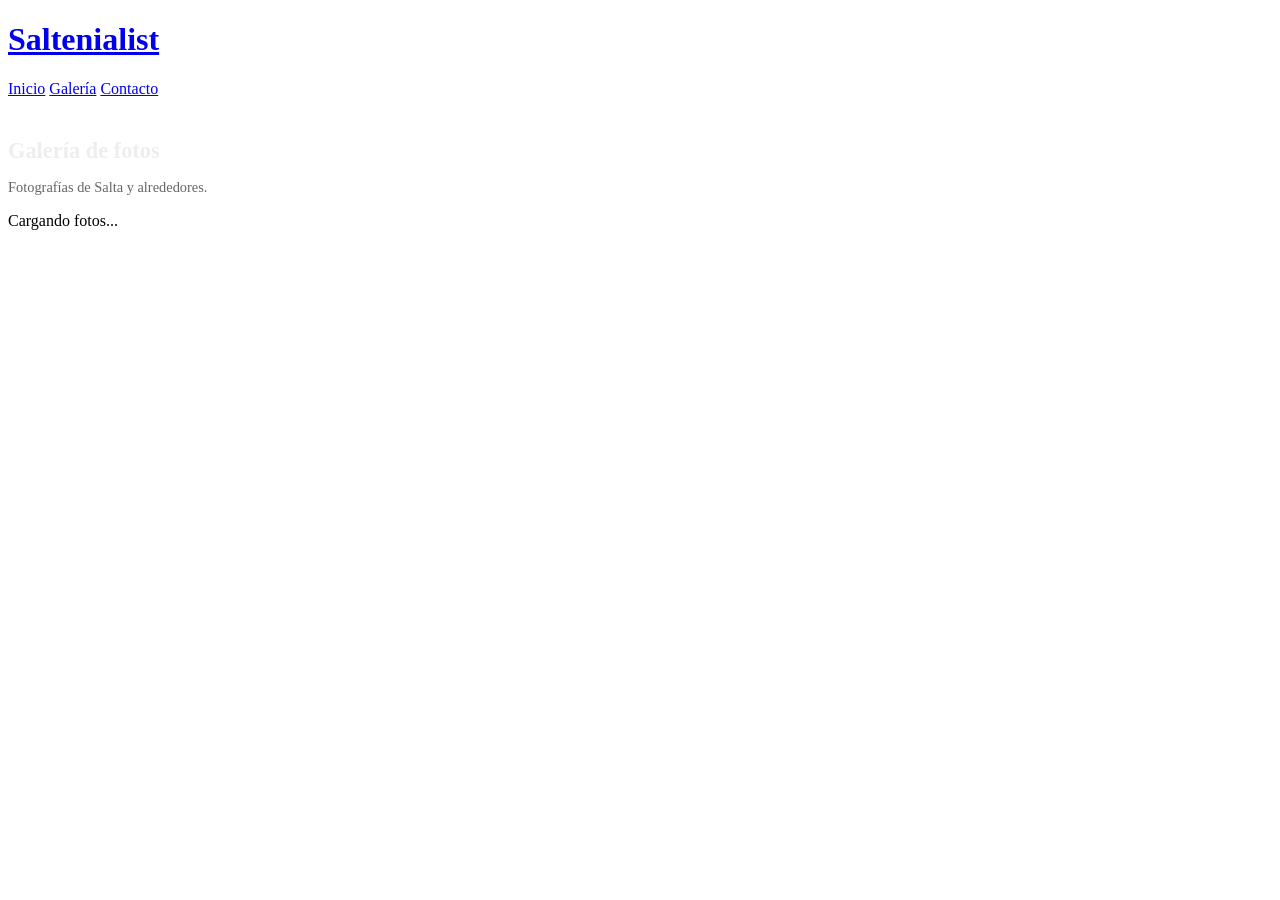
==== galeria.html @ c2e0f969 "Change title and header to 'Saltenialist' Updated the title and header text to reflect the new brand" ====
<!DOCTYPE html>
<html lang="es">
<head>
    <meta charset="UTF-8">
    <meta name="viewport" content="width=device-width, initial-scale=1.0">
    <title>Galería — Saltenialist</title>
    <link rel="stylesheet" href="estilo.css">
</head>
<body>

    <header>
        <h1><a href="index.html" class="site-title">Saltenialist</a></h1>
       
        <nav>
            <a href="index.html">Inicio</a>
            <a href="galeria.html">Galería</a>
            <a href="https://wa.me/543875555555" target="_blank" rel="noopener">Contacto</a>
        </nav>
    </header>

    <main>
        <h1 style="color: #eee; font-size: 1.4rem; margin-top: 40px;">Galería de fotos</h1>
        <p style="color: #666; font-size: 0.9rem;">Fotografías de Salta y alrededores.</p>

        <!-- El script va a llenar esto -->
        <div id="galeria-contenedor">
            <p id="galeria-estado">Cargando fotos...</p>
        </div>
    </main>

    <script src="galeria.js"></script>
</body>
</html>
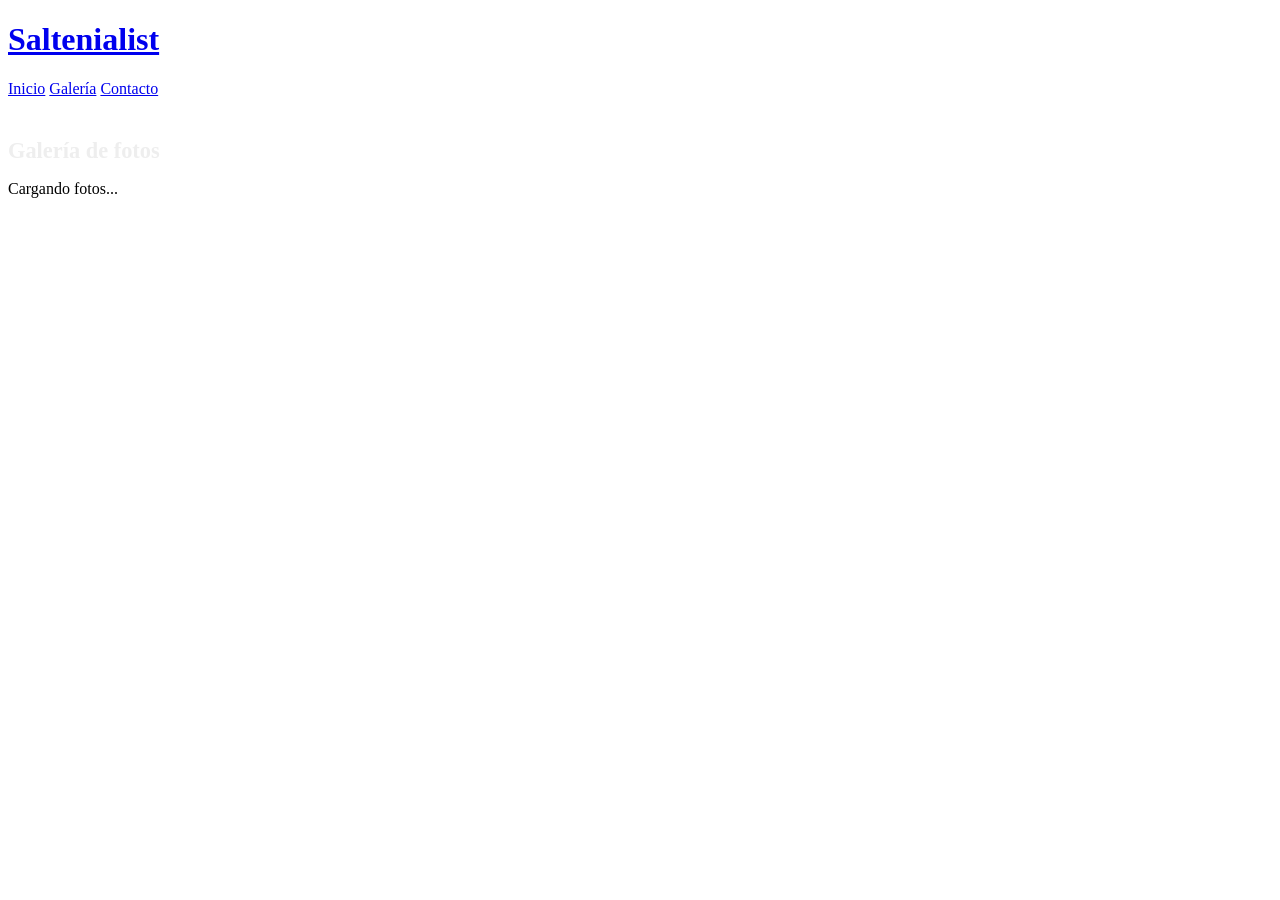
==== commit 967d5bcd: "Update galeria.html" ====
--- a/galeria.html
+++ b/galeria.html
@@ -14,14 +14,13 @@
         <nav>
             <a href="index.html">Inicio</a>
             <a href="galeria.html">Galería</a>
-            <a href="https://wa.me/543875555555" target="_blank" rel="noopener">Contacto</a>
+            <a href="https://wa.me/543874151722" target="_blank" rel="noopener">Contacto</a>
         </nav>
     </header>
 
     <main>
         <h1 style="color: #eee; font-size: 1.4rem; margin-top: 40px;">Galería de fotos</h1>
-        <p style="color: #666; font-size: 0.9rem;">Fotografías de Salta y alrededores.</p>
-
+       
         <!-- El script va a llenar esto -->
         <div id="galeria-contenedor">
             <p id="galeria-estado">Cargando fotos...</p>
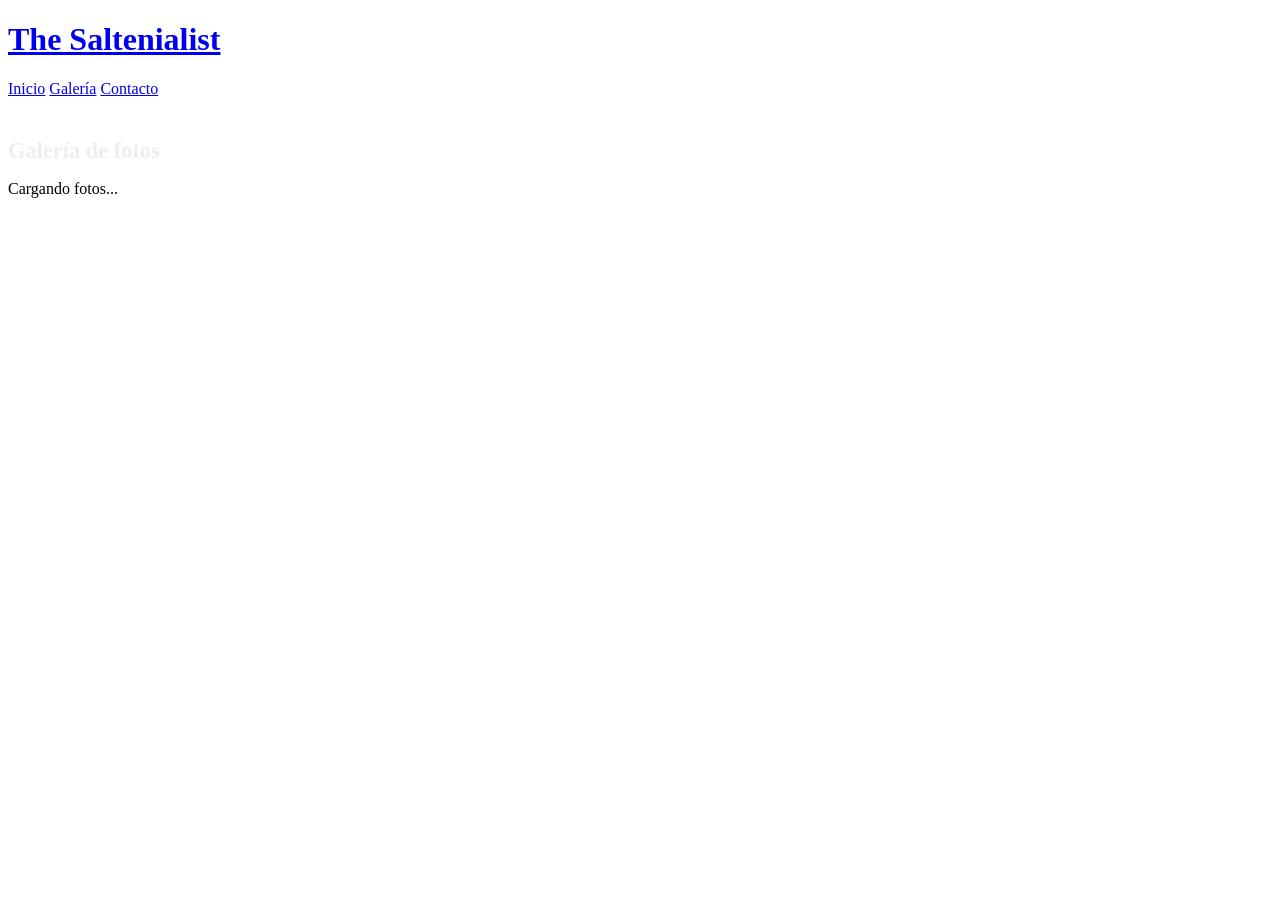
==== commit 1598eafc: "Update galeria.html" ====
--- a/galeria.html
+++ b/galeria.html
@@ -3,13 +3,13 @@
 <head>
     <meta charset="UTF-8">
     <meta name="viewport" content="width=device-width, initial-scale=1.0">
-    <title>Galería — Saltenialist</title>
+    <title>Galería — The Saltenialist</title>
     <link rel="stylesheet" href="estilo.css">
 </head>
 <body>
 
     <header>
-        <h1><a href="index.html" class="site-title">Saltenialist</a></h1>
+        <h1><a href="index.html" class="site-title">The Saltenialist</a></h1>
        
         <nav>
             <a href="index.html">Inicio</a>
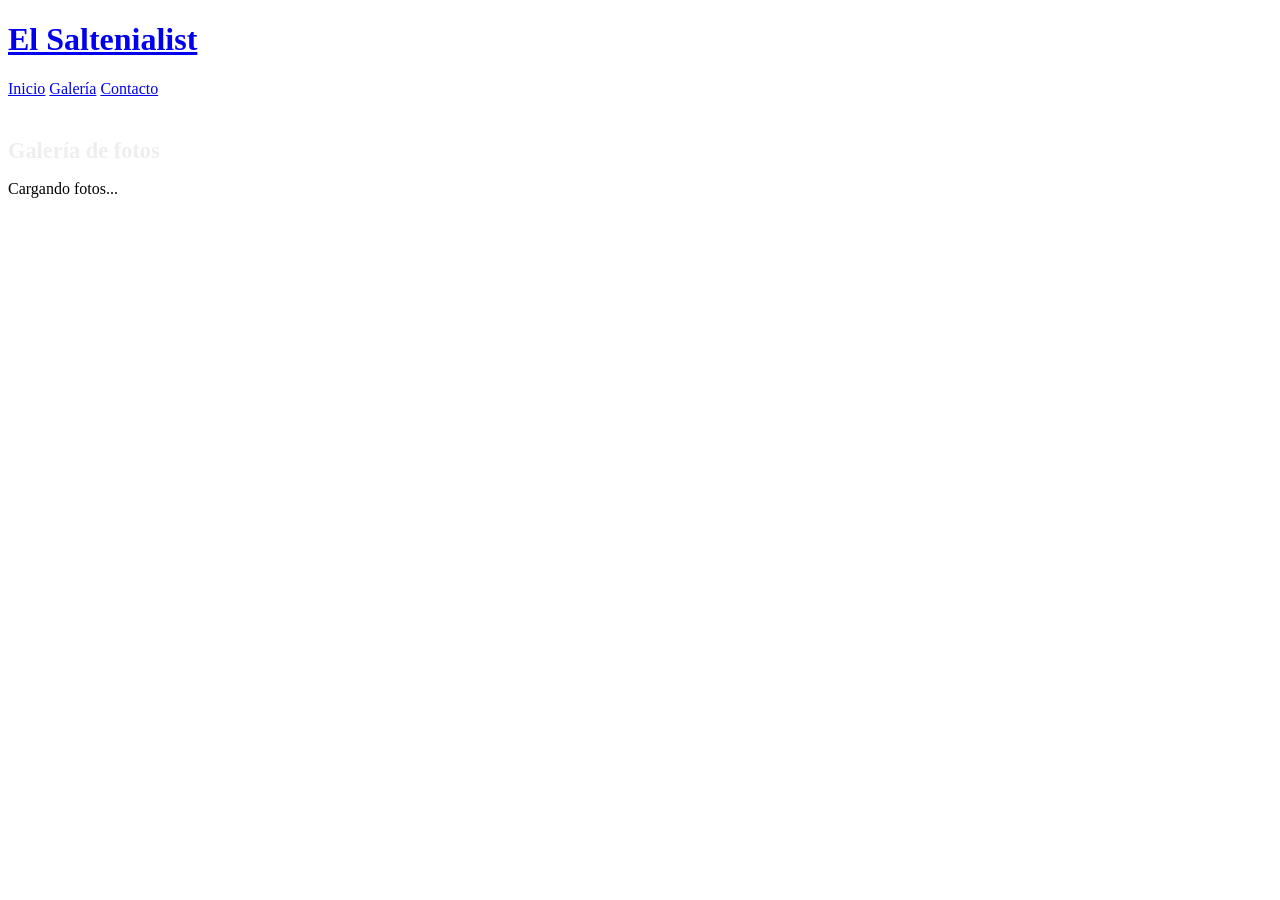
==== commit b43b300a: "Update galeria.html" ====
--- a/galeria.html
+++ b/galeria.html
@@ -3,13 +3,13 @@
 <head>
     <meta charset="UTF-8">
     <meta name="viewport" content="width=device-width, initial-scale=1.0">
-    <title>Galería — The Saltenialist</title>
+    <title>Galería — El Saltenialist</title>
     <link rel="stylesheet" href="estilo.css">
 </head>
 <body>
 
     <header>
-        <h1><a href="index.html" class="site-title">The Saltenialist</a></h1>
+        <h1><a href="index.html" class="site-title">El Saltenialist</a></h1>
        
         <nav>
             <a href="index.html">Inicio</a>
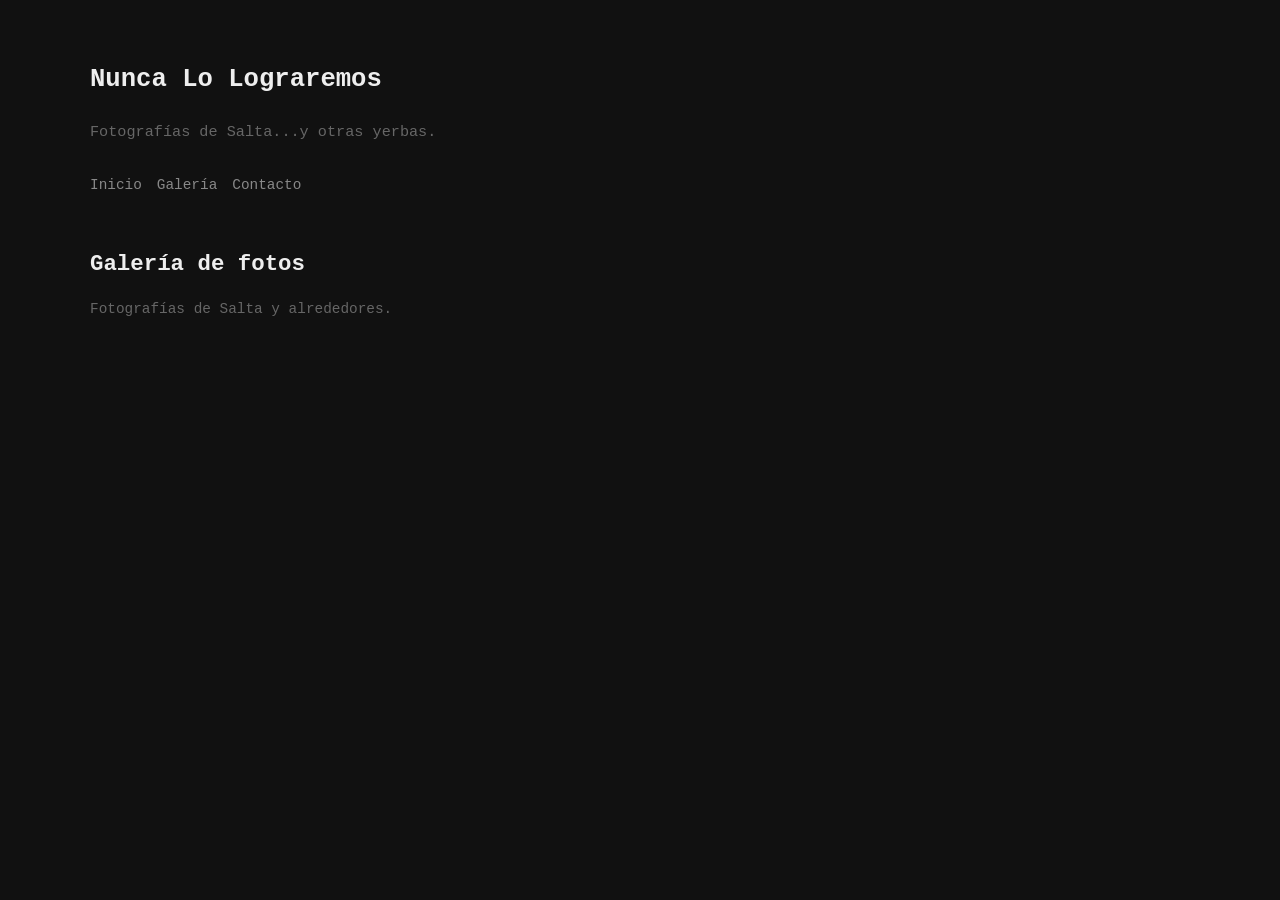
==== commit 6412cdf2: "Add files via upload" ====
--- a/galeria.html
+++ b/galeria.html
@@ -3,25 +3,26 @@
 <head>
     <meta charset="UTF-8">
     <meta name="viewport" content="width=device-width, initial-scale=1.0">
-    <title>Galería — El Saltenialist</title>
+    <title>Galería — Nunca Lo Lograremos</title>
     <link rel="stylesheet" href="estilo.css">
 </head>
-<body>
+<body class="galeria-page">
 
     <header>
-        <h1><a href="index.html" class="site-title">El Saltenialist</a></h1>
-       
+        <h1><a href="index.html" class="site-title">Nunca Lo Lograremos</a></h1>
+        <p class="subtitle">Fotografías de Salta...y otras yerbas.</p>
+
         <nav>
             <a href="index.html">Inicio</a>
             <a href="galeria.html">Galería</a>
-            <a href="https://wa.me/543874151722" target="_blank" rel="noopener">Contacto</a>
+            <a href="https://wa.me/543875555555" target="_blank" rel="noopener">Contacto</a>
         </nav>
     </header>
 
     <main>
         <h1 style="color: #eee; font-size: 1.4rem; margin-top: 40px;">Galería de fotos</h1>
-       
-        <!-- El script va a llenar esto -->
+        <p style="color: #666; font-size: 0.9rem;">Fotografías de Salta y alrededores.</p>
+
         <div id="galeria-contenedor">
             <p id="galeria-estado">Cargando fotos...</p>
         </div>
@@ -29,4 +30,4 @@
 
     <script src="galeria.js"></script>
 </body>
-</html>
+</html>
--- a/estilo.css
+++ b/estilo.css
@@ -0,0 +1,263 @@
+/* ESTILO PARA: NUNCA LO LOGRAREMOS
+   Estética: Minimalismo Oscuro / Tipo de cambio
+*/
+
+/* 1. Configuración General y Colores */
+body {
+    background-color: #111;
+    color: #999;
+    font-family: 'Courier New', Courier, monospace;
+    line-height: 1.6;
+    max-width: 650px;
+    margin: 60px auto;
+    padding: 0 20px;
+    word-wrap: break-word;
+}
+
+/* Ancho más grande para la galería */
+body.galeria-page {
+    max-width: 1100px;
+}
+
+/* 2. Títulos y Subtítulo */
+header {
+    margin-bottom: 50px;
+}
+
+.site-title {
+    color: #eee;
+    text-decoration: none;
+    font-size: 1.6rem;
+    font-weight: bold;
+    display: block;
+    margin-bottom: 8px;
+}
+
+.subtitle {
+    color: #666;
+    font-size: 0.95rem;
+    margin: 0 0 30px 0;
+    line-height: 1.4;
+}
+
+/* 3. La Foto de Portada (Autorretrato) */
+.link-portada {
+    display: block;
+    text-decoration: none;
+}
+
+.img-portada {
+    max-width: 100%;
+    height: auto;
+    display: block;
+    margin: 30px 0;
+    filter: grayscale(100%);
+    opacity: 0.8;
+    transition: all 0.4s ease;
+    border: 1px solid #222;
+}
+
+.link-portada:hover .img-portada {
+    filter: none;
+    opacity: 1;
+    border-color: #444;
+}
+
+/* 4. Navegación */
+nav {
+    display: flex;
+    gap: 15px;
+    font-size: 0.9rem;
+    margin-top: 20px;
+}
+
+nav a {
+    color: #888;
+    text-decoration: none;
+}
+
+nav a:hover {
+    color: #eee;
+    text-decoration: underline;
+}
+
+/* 5. Lista de Entradas (Estilo Bear Blog) */
+.post-list {
+    list-style: none;
+    padding: 0;
+    margin-top: 50px;
+}
+
+.post-list li {
+    display: flex;
+    margin-bottom: 15px;
+    align-items: flex-start;
+}
+
+.post-date {
+    min-width: 120px;
+    color: #444;
+    font-size: 0.9rem;
+}
+
+.post-list a {
+    color: #bbb;
+    text-decoration: underline;
+    text-decoration-color: #333;
+    text-underline-offset: 4px;
+}
+
+.post-list a:hover {
+    color: #fff;
+    text-decoration-color: #888;
+}
+
+/* 6. Estilo para los artículos internos */
+article h1 {
+    color: #eee;
+    font-size: 1.4rem;
+    margin-top: 0;
+}
+
+article p {
+    margin-bottom: 20px;
+}
+
+/* ============================================
+   7. GALERÍA DE FOTOS
+   ============================================ */
+
+.galeria-grid {
+    display: grid;
+    grid-template-columns: repeat(auto-fill, minmax(280px, 1fr));
+    gap: 20px;
+    margin-top: 30px;
+}
+
+.tarjeta-foto {
+    background: #1a1a1a;
+    border: 1px solid #222;
+    overflow: hidden;
+    transition: border-color 0.3s ease;
+    cursor: pointer;
+}
+
+.tarjeta-foto:hover {
+    border-color: #444;
+}
+
+.tarjeta-foto img {
+    width: 100%;
+    height: 200px;
+    object-fit: cover;
+    display: block;
+    filter: grayscale(100%);
+    opacity: 0.85;
+    transition: all 0.4s ease;
+}
+
+.tarjeta-foto:hover img {
+    filter: none;
+    opacity: 1;
+}
+
+.tarjeta-info {
+    padding: 12px 15px;
+}
+
+.tarjeta-info .fecha {
+    color: #555;
+    font-size: 0.8rem;
+    display: block;
+    margin-bottom: 4px;
+}
+
+.tarjeta-info .descripcion {
+    color: #bbb;
+    font-size: 0.9rem;
+    margin: 0;
+    line-height: 1.4;
+}
+
+/* Estado de carga / error */
+#galeria-estado {
+    color: #666;
+    font-style: italic;
+    padding: 40px 0;
+    text-align: center;
+}
+
+/* ============================================
+   8. LIGHTBOX — Vista completa de fotos
+   ============================================ */
+
+#lightbox {
+    display: none;
+    position: fixed;
+    top: 0;
+    left: 0;
+    width: 100%;
+    height: 100%;
+    background: rgba(0, 0, 0, 0.92);
+    z-index: 1000;
+    justify-content: center;
+    align-items: center;
+    flex-direction: column;
+    padding: 20px;
+    cursor: zoom-out;
+}
+
+#lightbox.activo {
+    display: flex;
+}
+
+#lightbox img {
+    max-width: 90vw;
+    max-height: 80vh;
+    object-fit: contain;
+    border: 1px solid #333;
+    cursor: default;
+}
+
+#lightbox-caption {
+    color: #888;
+    font-size: 0.9rem;
+    margin-top: 15px;
+    text-align: center;
+}
+
+.lightbox-cerrar {
+    position: absolute;
+    top: 20px;
+    right: 30px;
+    color: #666;
+    font-size: 2.5rem;
+    cursor: pointer;
+    transition: color 0.3s ease;
+    line-height: 1;
+}
+
+.lightbox-cerrar:hover {
+    color: #eee;
+}
+
+/* 9. Responsivo */
+@media (max-width: 500px) {
+    body {
+        margin: 30px auto;
+    }
+
+    .post-list li {
+        flex-direction: column;
+        margin-bottom: 25px;
+    }
+
+    .post-date {
+        margin-bottom: 5px;
+        font-size: 0.8rem;
+    }
+
+    .galeria-grid {
+        grid-template-columns: 1fr;
+    }
+}
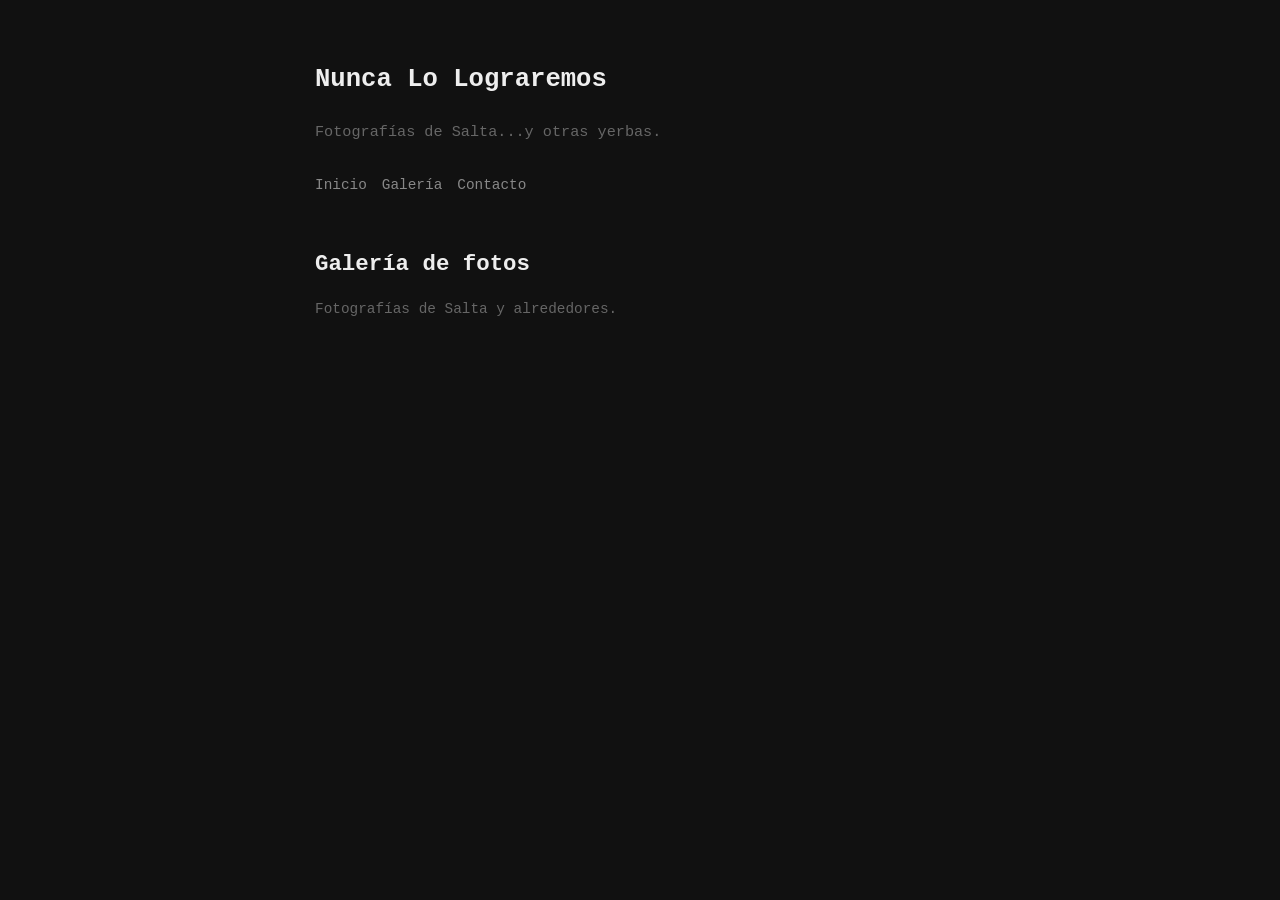
==== commit 285e2dd9: "Add files via upload" ====
--- a/galeria.html
+++ b/galeria.html
@@ -6,7 +6,7 @@
     <title>Galería — Nunca Lo Lograremos</title>
     <link rel="stylesheet" href="estilo.css">
 </head>
-<body class="galeria-page">
+<body>
 
     <header>
         <h1><a href="index.html" class="site-title">Nunca Lo Lograremos</a></h1>
@@ -23,6 +23,7 @@
         <h1 style="color: #eee; font-size: 1.4rem; margin-top: 40px;">Galería de fotos</h1>
         <p style="color: #666; font-size: 0.9rem;">Fotografías de Salta y alrededores.</p>
 
+        <!-- El script va a llenar esto -->
         <div id="galeria-contenedor">
             <p id="galeria-estado">Cargando fotos...</p>
         </div>
--- a/estilo.css
+++ b/estilo.css
@@ -1,263 +1,219 @@
-/* ESTILO PARA: NUNCA LO LOGRAREMOS
-   Estética: Minimalismo Oscuro / Tipo de cambio
-*/
-
-/* 1. Configuración General y Colores */
-body {
-    background-color: #111;
-    color: #999;
-    font-family: 'Courier New', Courier, monospace;
-    line-height: 1.6;
-    max-width: 650px;
-    margin: 60px auto;
-    padding: 0 20px;
-    word-wrap: break-word;
-}
-
-/* Ancho más grande para la galería */
-body.galeria-page {
-    max-width: 1100px;
-}
-
-/* 2. Títulos y Subtítulo */
-header {
-    margin-bottom: 50px;
-}
-
-.site-title {
-    color: #eee;
-    text-decoration: none;
-    font-size: 1.6rem;
-    font-weight: bold;
-    display: block;
-    margin-bottom: 8px;
-}
-
-.subtitle {
-    color: #666;
-    font-size: 0.95rem;
-    margin: 0 0 30px 0;
-    line-height: 1.4;
-}
-
-/* 3. La Foto de Portada (Autorretrato) */
-.link-portada {
-    display: block;
-    text-decoration: none;
-}
-
-.img-portada {
-    max-width: 100%;
-    height: auto;
-    display: block;
-    margin: 30px 0;
-    filter: grayscale(100%);
-    opacity: 0.8;
-    transition: all 0.4s ease;
-    border: 1px solid #222;
-}
-
-.link-portada:hover .img-portada {
-    filter: none;
-    opacity: 1;
-    border-color: #444;
-}
-
-/* 4. Navegación */
-nav {
-    display: flex;
-    gap: 15px;
-    font-size: 0.9rem;
-    margin-top: 20px;
-}
-
-nav a {
-    color: #888;
-    text-decoration: none;
-}
-
-nav a:hover {
-    color: #eee;
-    text-decoration: underline;
-}
-
-/* 5. Lista de Entradas (Estilo Bear Blog) */
-.post-list {
-    list-style: none;
-    padding: 0;
-    margin-top: 50px;
-}
-
-.post-list li {
-    display: flex;
-    margin-bottom: 15px;
-    align-items: flex-start;
-}
-
-.post-date {
-    min-width: 120px;
-    color: #444;
-    font-size: 0.9rem;
-}
-
-.post-list a {
-    color: #bbb;
-    text-decoration: underline;
-    text-decoration-color: #333;
-    text-underline-offset: 4px;
-}
-
-.post-list a:hover {
-    color: #fff;
-    text-decoration-color: #888;
-}
-
-/* 6. Estilo para los artículos internos */
-article h1 {
-    color: #eee;
-    font-size: 1.4rem;
-    margin-top: 0;
-}
-
-article p {
-    margin-bottom: 20px;
-}
-
-/* ============================================
-   7. GALERÍA DE FOTOS
-   ============================================ */
-
-.galeria-grid {
-    display: grid;
-    grid-template-columns: repeat(auto-fill, minmax(280px, 1fr));
-    gap: 20px;
-    margin-top: 30px;
-}
-
-.tarjeta-foto {
-    background: #1a1a1a;
-    border: 1px solid #222;
-    overflow: hidden;
-    transition: border-color 0.3s ease;
-    cursor: pointer;
-}
-
-.tarjeta-foto:hover {
-    border-color: #444;
-}
-
-.tarjeta-foto img {
-    width: 100%;
-    height: 200px;
-    object-fit: cover;
-    display: block;
-    filter: grayscale(100%);
-    opacity: 0.85;
-    transition: all 0.4s ease;
-}
-
-.tarjeta-foto:hover img {
-    filter: none;
-    opacity: 1;
-}
-
-.tarjeta-info {
-    padding: 12px 15px;
-}
-
-.tarjeta-info .fecha {
-    color: #555;
-    font-size: 0.8rem;
-    display: block;
-    margin-bottom: 4px;
-}
-
-.tarjeta-info .descripcion {
-    color: #bbb;
-    font-size: 0.9rem;
-    margin: 0;
-    line-height: 1.4;
-}
-
-/* Estado de carga / error */
-#galeria-estado {
-    color: #666;
-    font-style: italic;
-    padding: 40px 0;
-    text-align: center;
-}
-
-/* ============================================
-   8. LIGHTBOX — Vista completa de fotos
-   ============================================ */
-
-#lightbox {
-    display: none;
-    position: fixed;
-    top: 0;
-    left: 0;
-    width: 100%;
-    height: 100%;
-    background: rgba(0, 0, 0, 0.92);
-    z-index: 1000;
-    justify-content: center;
-    align-items: center;
-    flex-direction: column;
-    padding: 20px;
-    cursor: zoom-out;
-}
-
-#lightbox.activo {
-    display: flex;
-}
-
-#lightbox img {
-    max-width: 90vw;
-    max-height: 80vh;
-    object-fit: contain;
-    border: 1px solid #333;
-    cursor: default;
-}
-
-#lightbox-caption {
-    color: #888;
-    font-size: 0.9rem;
-    margin-top: 15px;
-    text-align: center;
-}
-
-.lightbox-cerrar {
-    position: absolute;
-    top: 20px;
-    right: 30px;
-    color: #666;
-    font-size: 2.5rem;
-    cursor: pointer;
-    transition: color 0.3s ease;
-    line-height: 1;
-}
-
-.lightbox-cerrar:hover {
-    color: #eee;
-}
-
-/* 9. Responsivo */
-@media (max-width: 500px) {
-    body {
-        margin: 30px auto;
-    }
-
-    .post-list li {
-        flex-direction: column;
-        margin-bottom: 25px;
-    }
-
-    .post-date {
-        margin-bottom: 5px;
-        font-size: 0.8rem;
-    }
-
-    .galeria-grid {
-        grid-template-columns: 1fr;
-    }
-}
+/* ESTILO PARA: NUNCA LO LOGRAREMOS
+   Estética: Minimalismo Oscuro / Tipo de cambio
+*/
+
+/* 1. Configuración General y Colores */
+body {
+    background-color: #111;
+    color: #999;
+    font-family: 'Courier New', Courier, monospace;
+    line-height: 1.6;
+    max-width: 650px;
+    margin: 60px auto;
+    padding: 0 20px;
+    word-wrap: break-word;
+}
+
+/* 2. Títulos y Subtítulo */
+header {
+    margin-bottom: 50px;
+}
+
+.site-title {
+    color: #eee;
+    text-decoration: none;
+    font-size: 1.6rem;
+    font-weight: bold;
+    display: block;
+    margin-bottom: 8px;
+}
+
+.subtitle {
+    color: #666;
+    font-size: 0.95rem;
+    margin: 0 0 30px 0;
+    line-height: 1.4;
+}
+
+/* 3. La Foto de Portada (Autorretrato) */
+.link-portada {
+    display: block;
+    text-decoration: none;
+}
+
+.img-portada {
+    max-width: 100%;
+    height: auto;
+    display: block;
+    margin: 30px 0;
+    filter: grayscale(100%);
+    opacity: 0.8;
+    transition: all 0.4s ease;
+    border: 1px solid #222;
+}
+
+.link-portada:hover .img-portada {
+    filter: none;
+    opacity: 1;
+    border-color: #444;
+}
+
+/* 4. Navegación */
+nav {
+    display: flex;
+    gap: 15px;
+    font-size: 0.9rem;
+    margin-top: 20px;
+}
+
+nav a {
+    color: #888;
+    text-decoration: none;
+}
+
+nav a:hover {
+    color: #eee;
+    text-decoration: underline;
+}
+
+/* 5. Lista de Entradas */
+.post-list {
+    list-style: none;
+    padding: 0;
+    margin-top: 50px;
+}
+
+.post-list li {
+    display: flex;
+    margin-bottom: 15px;
+    align-items: flex-start;
+}
+
+.post-date {
+    min-width: 120px;
+    color: #444;
+    font-size: 0.9rem;
+}
+
+.post-list a {
+    color: #bbb;
+    text-decoration: underline;
+    text-decoration-color: #333;
+    text-underline-offset: 4px;
+}
+
+.post-list a:hover {
+    color: #fff;
+    text-decoration-color: #888;
+}
+
+/* 6. Estilo para los artículos internos */
+article h1 {
+    color: #eee;
+    font-size: 1.4rem;
+    margin-top: 0;
+}
+
+article p {
+    margin-bottom: 20px;
+}
+
+/* ============================================
+   7. GALERÍA DE FOTOS
+   ============================================ */
+
+.galeria-header {
+    margin-bottom: 40px;
+}
+
+.galeria-header h1 {
+    color: #eee;
+    font-size: 1.4rem;
+    margin: 0 0 10px 0;
+}
+
+.galeria-header p {
+    color: #666;
+    font-size: 0.9rem;
+    margin: 0;
+}
+
+.galeria-grid {
+    display: grid;
+    grid-template-columns: repeat(auto-fill, minmax(280px, 1fr));
+    gap: 20px;
+    margin-top: 30px;
+}
+
+.tarjeta-foto {
+    background: #1a1a1a;
+    border: 1px solid #222;
+    overflow: hidden;
+    transition: border-color 0.3s ease;
+}
+
+.tarjeta-foto:hover {
+    border-color: #444;
+}
+
+.tarjeta-foto img {
+    width: 100%;
+    height: 200px;
+    object-fit: cover;
+    display: block;
+    filter: grayscale(100%);
+    opacity: 0.85;
+    transition: all 0.4s ease;
+}
+
+.tarjeta-foto:hover img {
+    filter: none;
+    opacity: 1;
+}
+
+.tarjeta-info {
+    padding: 12px 15px;
+}
+
+.tarjeta-info .fecha {
+    color: #555;
+    font-size: 0.8rem;
+    display: block;
+    margin-bottom: 4px;
+}
+
+.tarjeta-info .descripcion {
+    color: #bbb;
+    font-size: 0.9rem;
+    margin: 0;
+    line-height: 1.4;
+}
+
+/* Estado de carga / error */
+#galeria-estado {
+    color: #666;
+    font-style: italic;
+    padding: 40px 0;
+    text-align: center;
+}
+
+/* 8. Responsivo */
+@media (max-width: 500px) {
+    body {
+        margin: 30px auto;
+    }
+    
+    .post-list li {
+        flex-direction: column;
+        margin-bottom: 25px;
+    }
+    
+    .post-date {
+        margin-bottom: 5px;
+        font-size: 0.8rem;
+    }
+
+    .galeria-grid {
+        grid-template-columns: 1fr;
+    }
+}
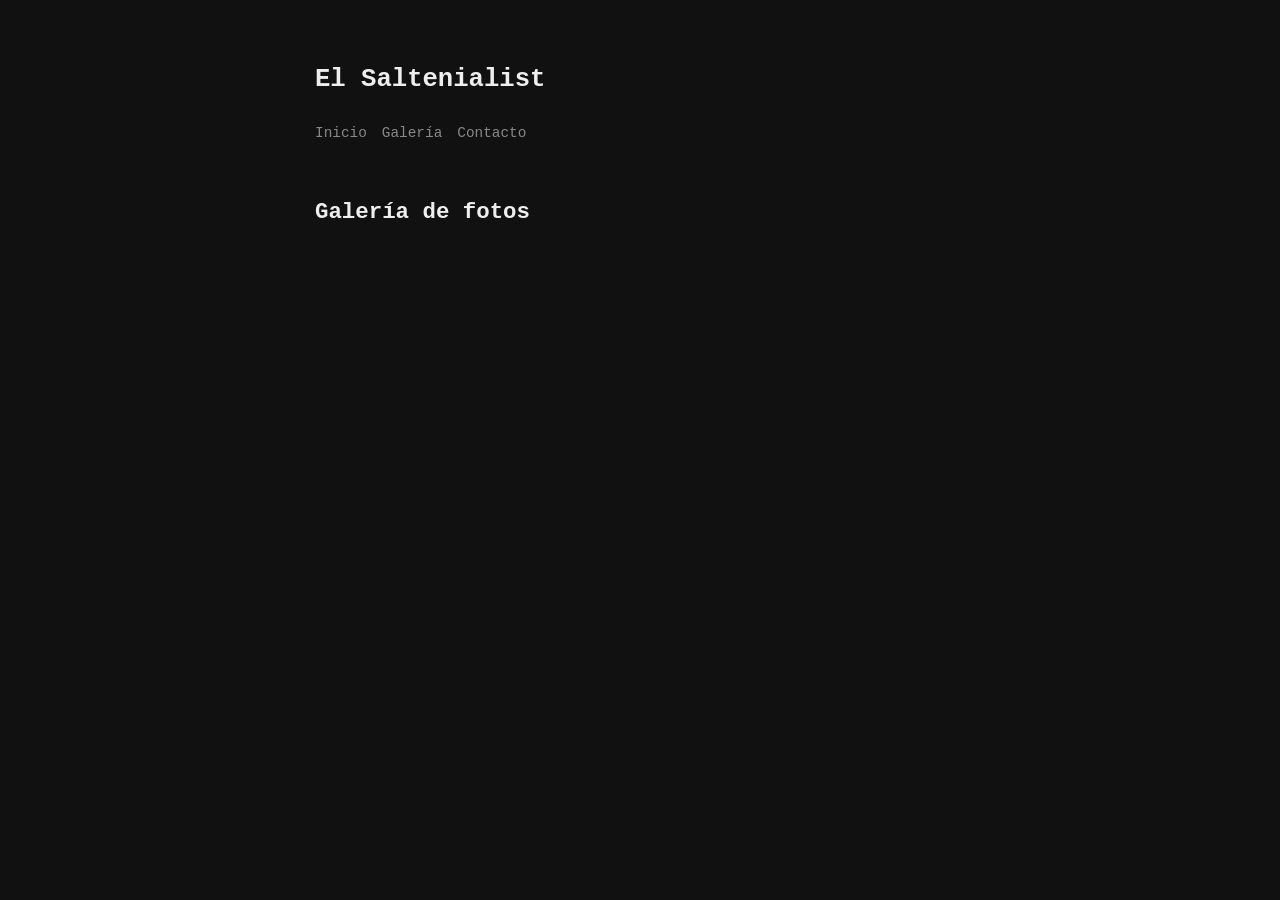
==== commit 743e7d3d: "Update galeria.html" ====
--- a/galeria.html
+++ b/galeria.html
@@ -3,14 +3,13 @@
 <head>
     <meta charset="UTF-8">
     <meta name="viewport" content="width=device-width, initial-scale=1.0">
-    <title>Galería — Nunca Lo Lograremos</title>
+    <title>Galería — El Saltenialist</title>
     <link rel="stylesheet" href="estilo.css">
 </head>
 <body>
 
     <header>
-        <h1><a href="index.html" class="site-title">Nunca Lo Lograremos</a></h1>
-        <p class="subtitle">Fotografías de Salta...y otras yerbas.</p>
+        <h1><a href="index.html" class="site-title">El Saltenialist</a></h1>   
 
         <nav>
             <a href="index.html">Inicio</a>
@@ -21,8 +20,7 @@
 
     <main>
         <h1 style="color: #eee; font-size: 1.4rem; margin-top: 40px;">Galería de fotos</h1>
-        <p style="color: #666; font-size: 0.9rem;">Fotografías de Salta y alrededores.</p>
-
+       
         <!-- El script va a llenar esto -->
         <div id="galeria-contenedor">
             <p id="galeria-estado">Cargando fotos...</p>
@@ -31,4 +29,4 @@
 
     <script src="galeria.js"></script>
 </body>
-</html>+</html>
--- a/estilo.css
+++ b/estilo.css
@@ -1,219 +1,298 @@
-/* ESTILO PARA: NUNCA LO LOGRAREMOS
-   Estética: Minimalismo Oscuro / Tipo de cambio
-*/
-
-/* 1. Configuración General y Colores */
-body {
-    background-color: #111;
-    color: #999;
-    font-family: 'Courier New', Courier, monospace;
-    line-height: 1.6;
-    max-width: 650px;
-    margin: 60px auto;
-    padding: 0 20px;
-    word-wrap: break-word;
-}
-
-/* 2. Títulos y Subtítulo */
-header {
-    margin-bottom: 50px;
-}
-
-.site-title {
-    color: #eee;
-    text-decoration: none;
-    font-size: 1.6rem;
-    font-weight: bold;
-    display: block;
-    margin-bottom: 8px;
-}
-
-.subtitle {
-    color: #666;
-    font-size: 0.95rem;
-    margin: 0 0 30px 0;
-    line-height: 1.4;
-}
-
-/* 3. La Foto de Portada (Autorretrato) */
-.link-portada {
-    display: block;
-    text-decoration: none;
-}
-
-.img-portada {
-    max-width: 100%;
-    height: auto;
-    display: block;
-    margin: 30px 0;
-    filter: grayscale(100%);
-    opacity: 0.8;
-    transition: all 0.4s ease;
-    border: 1px solid #222;
-}
-
-.link-portada:hover .img-portada {
-    filter: none;
-    opacity: 1;
-    border-color: #444;
-}
-
-/* 4. Navegación */
-nav {
-    display: flex;
-    gap: 15px;
-    font-size: 0.9rem;
-    margin-top: 20px;
-}
-
-nav a {
-    color: #888;
-    text-decoration: none;
-}
-
-nav a:hover {
-    color: #eee;
-    text-decoration: underline;
-}
-
-/* 5. Lista de Entradas */
-.post-list {
-    list-style: none;
-    padding: 0;
-    margin-top: 50px;
-}
-
-.post-list li {
-    display: flex;
-    margin-bottom: 15px;
-    align-items: flex-start;
-}
-
-.post-date {
-    min-width: 120px;
-    color: #444;
-    font-size: 0.9rem;
-}
-
-.post-list a {
-    color: #bbb;
-    text-decoration: underline;
-    text-decoration-color: #333;
-    text-underline-offset: 4px;
-}
-
-.post-list a:hover {
-    color: #fff;
-    text-decoration-color: #888;
-}
-
-/* 6. Estilo para los artículos internos */
-article h1 {
-    color: #eee;
-    font-size: 1.4rem;
-    margin-top: 0;
-}
-
-article p {
-    margin-bottom: 20px;
-}
-
-/* ============================================
-   7. GALERÍA DE FOTOS
-   ============================================ */
-
-.galeria-header {
-    margin-bottom: 40px;
-}
-
-.galeria-header h1 {
-    color: #eee;
-    font-size: 1.4rem;
-    margin: 0 0 10px 0;
-}
-
-.galeria-header p {
-    color: #666;
-    font-size: 0.9rem;
-    margin: 0;
-}
-
-.galeria-grid {
-    display: grid;
-    grid-template-columns: repeat(auto-fill, minmax(280px, 1fr));
-    gap: 20px;
-    margin-top: 30px;
-}
-
-.tarjeta-foto {
-    background: #1a1a1a;
-    border: 1px solid #222;
-    overflow: hidden;
-    transition: border-color 0.3s ease;
-}
-
-.tarjeta-foto:hover {
-    border-color: #444;
-}
-
-.tarjeta-foto img {
-    width: 100%;
-    height: 200px;
-    object-fit: cover;
-    display: block;
-    filter: grayscale(100%);
-    opacity: 0.85;
-    transition: all 0.4s ease;
-}
-
-.tarjeta-foto:hover img {
-    filter: none;
-    opacity: 1;
-}
-
-.tarjeta-info {
-    padding: 12px 15px;
-}
-
-.tarjeta-info .fecha {
-    color: #555;
-    font-size: 0.8rem;
-    display: block;
-    margin-bottom: 4px;
-}
-
-.tarjeta-info .descripcion {
-    color: #bbb;
-    font-size: 0.9rem;
-    margin: 0;
-    line-height: 1.4;
-}
-
-/* Estado de carga / error */
-#galeria-estado {
-    color: #666;
-    font-style: italic;
-    padding: 40px 0;
-    text-align: center;
-}
-
-/* 8. Responsivo */
-@media (max-width: 500px) {
-    body {
-        margin: 30px auto;
-    }
-    
-    .post-list li {
-        flex-direction: column;
-        margin-bottom: 25px;
-    }
-    
-    .post-date {
-        margin-bottom: 5px;
-        font-size: 0.8rem;
-    }
-
-    .galeria-grid {
-        grid-template-columns: 1fr;
-    }
-}+/* ESTILO PARA: NUNCA LO LOGRAREMOS
+   Estética: Minimalismo Oscuro / Tipo de cambio
+*/
+
+/* 1. Configuración General y Colores */
+body {
+    background-color: #111;
+    color: #999;
+    font-family: 'Courier New', Courier, monospace;
+    line-height: 1.6;
+    max-width: 650px;
+    margin: 60px auto;
+    padding: 0 20px;
+    word-wrap: break-word;
+}
+
+/* 2. Títulos y Subtítulo */
+header {
+    margin-bottom: 50px;
+}
+
+.site-title {
+    color: #eee;
+    text-decoration: none;
+    font-size: 1.6rem;
+    font-weight: bold;
+    display: block;
+    margin-bottom: 8px;
+}
+
+.subtitle {
+    color: #666;
+    font-size: 0.95rem;
+    margin: 0 0 30px 0;
+    line-height: 1.4;
+}
+
+/* 3. La Foto de Portada (Autorretrato) */
+.link-portada {
+    display: block;
+    text-decoration: none;
+}
+
+.img-portada {
+    max-width: 100%;
+    height: auto;
+    display: block;
+    margin: 30px 0;
+    filter: grayscale(100%);
+    opacity: 0.8;
+    transition: all 0.4s ease;
+    border: 1px solid #222;
+}
+
+.link-portada:hover .img-portada {
+    filter: none;
+    opacity: 1;
+    border-color: #444;
+}
+
+/* 4. Navegación */
+nav {
+    display: flex;
+    gap: 15px;
+    font-size: 0.9rem;
+    margin-top: 20px;
+}
+
+nav a {
+    color: #888;
+    text-decoration: none;
+}
+
+nav a:hover {
+    color: #eee;
+    text-decoration: underline;
+}
+
+/* 5. Lista de Entradas */
+.post-list {
+    list-style: none;
+    padding: 0;
+    margin-top: 50px;
+}
+
+.post-list li {
+    display: flex;
+    margin-bottom: 15px;
+    align-items: flex-start;
+}
+
+.post-date {
+    min-width: 120px;
+    color: #444;
+    font-size: 0.9rem;
+}
+
+.post-list a {
+    color: #bbb;
+    text-decoration: underline;
+    text-decoration-color: #333;
+    text-underline-offset: 4px;
+}
+
+.post-list a:hover {
+    color: #fff;
+    text-decoration-color: #888;
+}
+
+/* 6. Estilo para los artículos internos */
+article h1 {
+    color: #eee;
+    font-size: 1.4rem;
+    margin-top: 0;
+}
+
+article p {
+    margin-bottom: 20px;
+}
+
+/* ============================================
+   7. GALERÍA DE FOTOS
+   ============================================ */
+
+.galeria-header {
+    margin-bottom: 40px;
+}
+
+.galeria-header h1 {
+    color: #eee;
+    font-size: 1.4rem;
+    margin: 0 0 10px 0;
+}
+
+.galeria-header p {
+    color: #666;
+    font-size: 0.9rem;
+    margin: 0;
+}
+
+.galeria-grid {
+    display: grid;
+    grid-template-columns: repeat(auto-fill, minmax(280px, 1fr));
+    gap: 20px;
+    margin-top: 30px;
+}
+
+.tarjeta-foto {
+    background: #1a1a1a;
+    border: 1px solid #222;
+    overflow: hidden;
+    transition: border-color 0.3s ease;
+}
+
+.tarjeta-foto:hover {
+    border-color: #444;
+}
+
+.tarjeta-foto img {
+    width: 100%;
+    height: 200px;
+    object-fit: cover;
+    display: block;
+    filter: grayscale(100%);
+    opacity: 0.85;
+    transition: all 0.4s ease;
+}
+
+.tarjeta-foto:hover img {
+    filter: none;
+    opacity: 1;
+}
+
+.tarjeta-info {
+    padding: 12px 15px;
+}
+
+.tarjeta-info .fecha {
+    color: #555;
+    font-size: 0.8rem;
+    display: block;
+    margin-bottom: 4px;
+}
+
+.tarjeta-info .descripcion {
+    color: #bbb;
+    font-size: 0.9rem;
+    margin: 0;
+    line-height: 1.4;
+}
+
+/* Estado de carga / error */
+#galeria-estado {
+    color: #666;
+    font-style: italic;
+    padding: 40px 0;
+    text-align: center;
+}
+
+/* 8. Responsivo */
+@media (max-width: 500px) {
+    body {
+        margin: 30px auto;
+    }
+    
+    .post-list li {
+        flex-direction: column;
+        margin-bottom: 25px;
+    }
+    
+    .post-date {
+        margin-bottom: 5px;
+        font-size: 0.8rem;
+    }
+
+    .galeria-grid {
+        grid-template-columns: 1fr;
+    }
+}
+
+/* ============================================
+   LIGHTBOX
+   ============================================ */
+
+#lightbox-overlay {
+    position: fixed;
+    top: 0;
+    left: 0;
+    width: 100%;
+    height: 100%;
+    background: rgba(0, 0, 0, 0.92);
+    z-index: 1000;
+    display: flex;
+    align-items: center;
+    justify-content: center;
+    animation: fadeIn 0.3s ease;
+}
+
+@keyframes fadeIn {
+    from { opacity: 0; }
+    to { opacity: 1; }
+}
+
+.lightbox-contenido {
+    position: relative;
+    max-width: 90vw;
+    max-height: 90vh;
+    display: flex;
+    flex-direction: column;
+    align-items: center;
+}
+
+.lightbox-contenido img {
+    max-width: 100%;
+    max-height: 80vh;
+    object-fit: contain;
+    display: block;
+    border: 1px solid #333;
+}
+
+.lightbox-cerrar {
+    position: absolute;
+    top: -40px;
+    right: 0;
+    color: #888;
+    font-size: 2rem;
+    cursor: pointer;
+    line-height: 1;
+    transition: color 0.2s ease;
+    user-select: none;
+}
+
+.lightbox-cerrar:hover {
+    color: #fff;
+}
+
+.lightbox-info {
+    margin-top: 15px;
+    text-align: center;
+}
+
+.lightbox-fecha {
+    color: #555;
+    font-size: 0.8rem;
+    display: block;
+    margin-bottom: 4px;
+}
+
+.lightbox-desc {
+    color: #bbb;
+    font-size: 0.95rem;
+    margin: 0;
+}
+
+/* Cursor pointer en las fotos de la galería */
+.tarjeta-foto img {
+    cursor: zoom-in;
+}
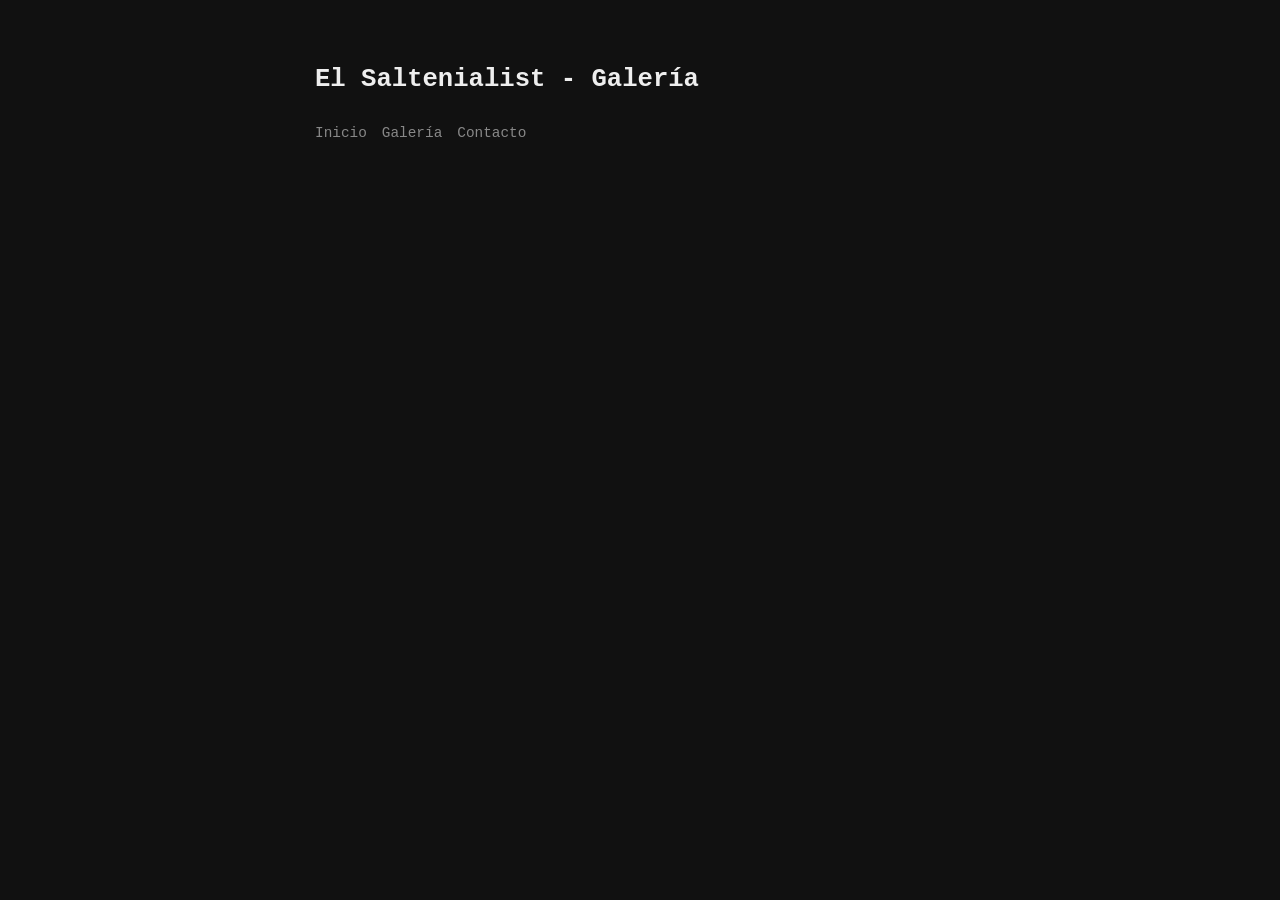
==== commit 4c8bb9f5: "Update galeria.html" ====
--- a/galeria.html
+++ b/galeria.html
@@ -9,18 +9,17 @@
 <body>
 
     <header>
-        <h1><a href="index.html" class="site-title">El Saltenialist</a></h1>   
+        <h1><a href="index.html" class="site-title">El Saltenialist - Galería</a></h1>   
 
         <nav>
             <a href="index.html">Inicio</a>
             <a href="galeria.html">Galería</a>
-            <a href="https://wa.me/543875555555" target="_blank" rel="noopener">Contacto</a>
+            <a href="https://wa.me/543874151722" target="_blank" rel="noopener">Contacto</a>
         </nav>
     </header>
 
     <main>
-        <h1 style="color: #eee; font-size: 1.4rem; margin-top: 40px;">Galería de fotos</h1>
-       
+     
         <!-- El script va a llenar esto -->
         <div id="galeria-contenedor">
             <p id="galeria-estado">Cargando fotos...</p>
